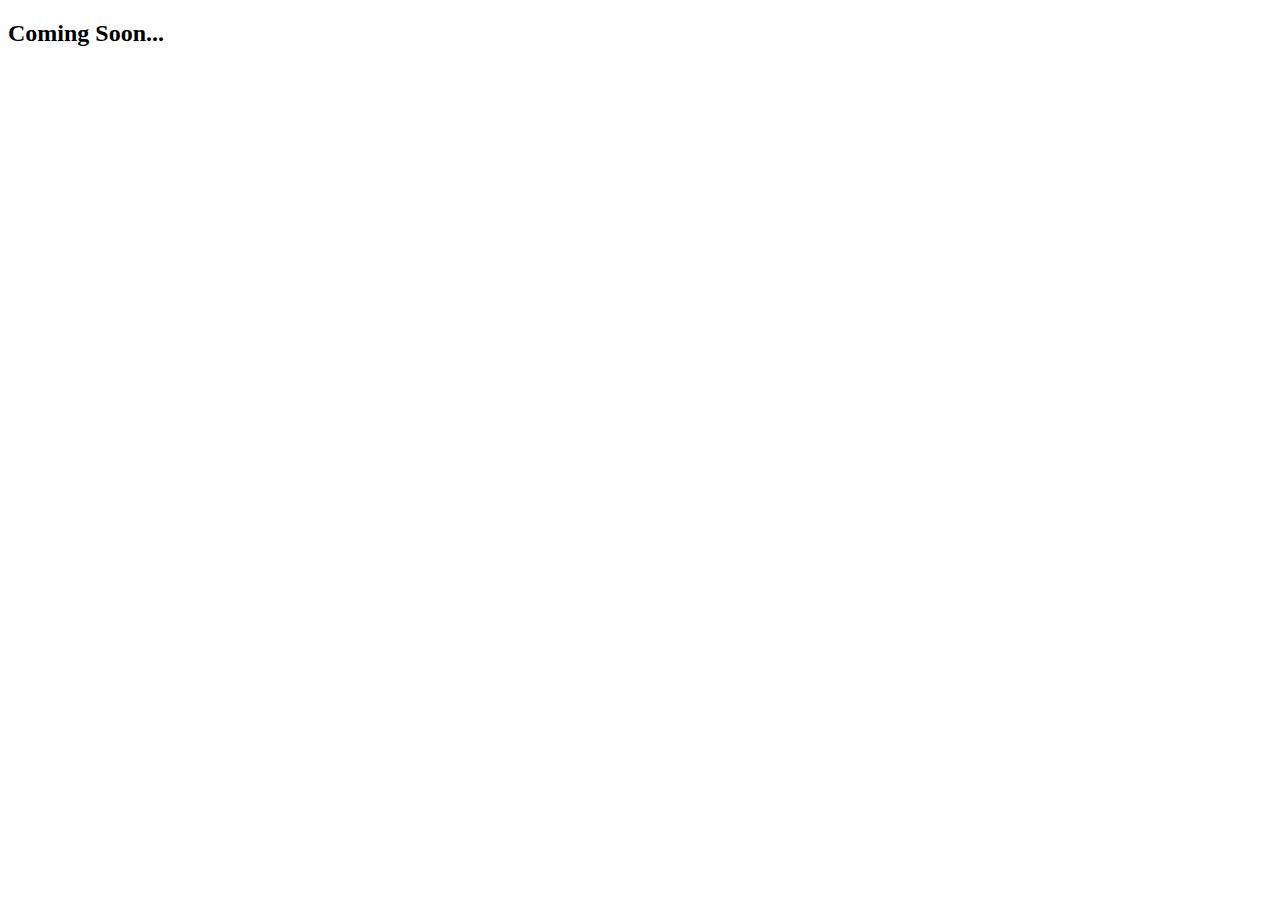
==== templates/resume.html @ f432186f "Add Navbar to the top of website" ====
<!-- index.html -->
<!DOCTYPE html>
<html lang="en">
<head>
    <meta charset="UTF-8">
    <meta name="viewport" content="width=device-width, initial-scale=1.0">
    <title>Josh Humphrey</title>
    <link rel="stylesheet" href="static/styles.css">
</head>
<body>
    <div id="content"><h2>Coming Soon...</h2></div>
</body>
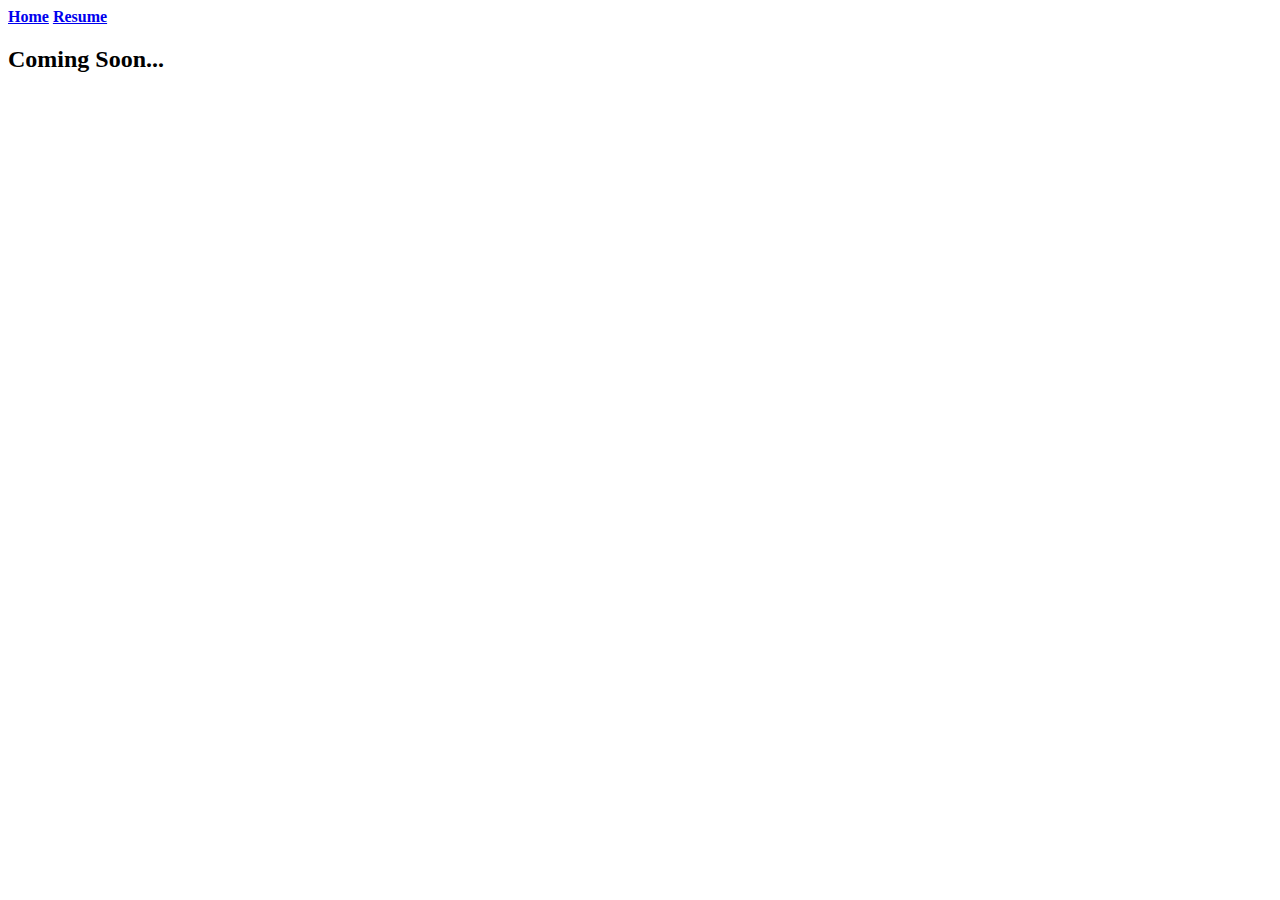
==== commit 11582f46: "Add Navbar to Resume Page" ====
--- a/templates/resume.html
+++ b/templates/resume.html
@@ -8,5 +8,9 @@
     <link rel="stylesheet" href="static/styles.css">
 </head>
 <body>
+    <div id="navbar">
+        <b><a href="/">Home</a></b>
+        <b><a href="/resume">Resume</a></b>
+    </div>
     <div id="content"><h2>Coming Soon...</h2></div>
 </body>